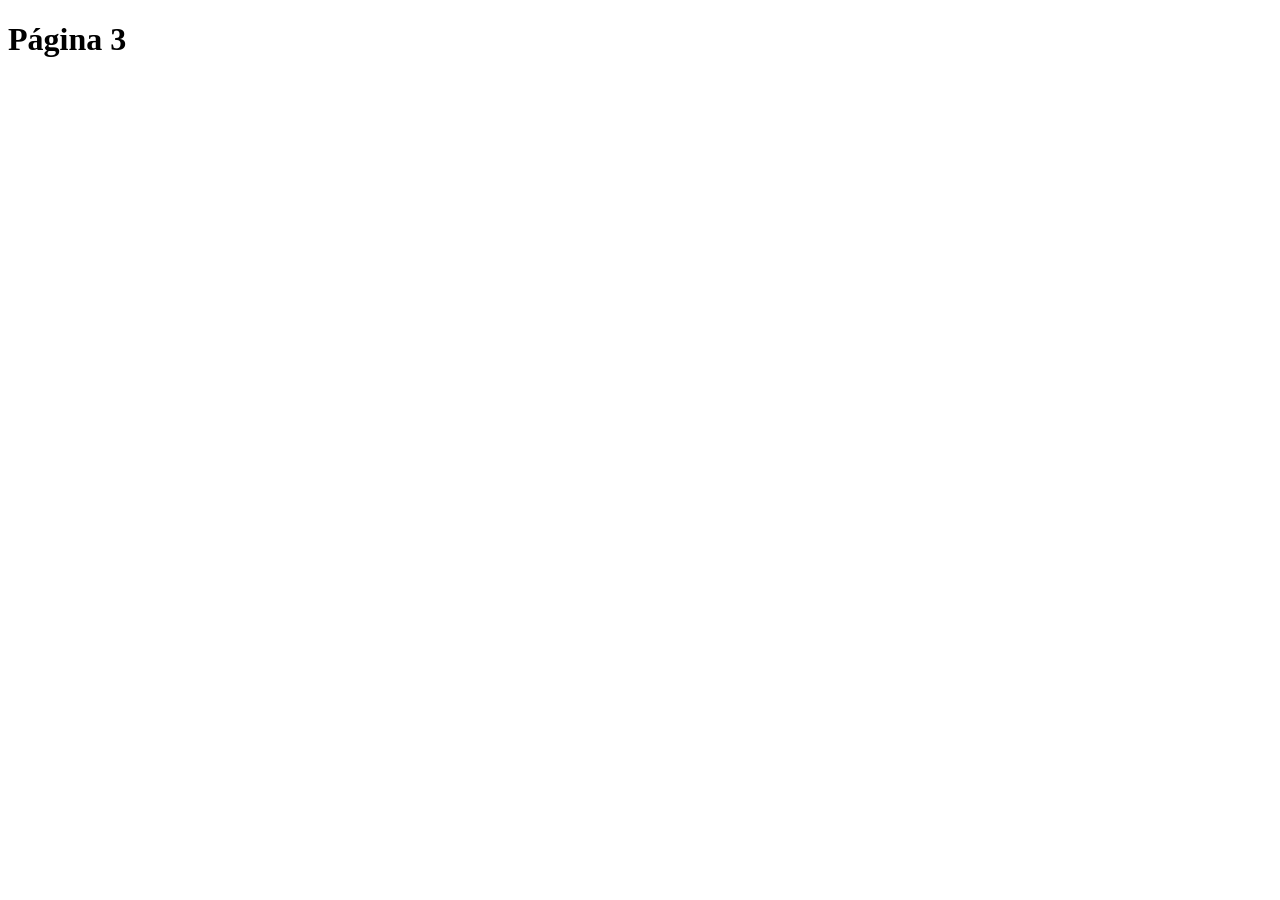
==== page-3.html @ 9eb38ed7 "created page 3" ====
<!DOCTYPE html>
<html lang="en">
<head>
  <meta charset="UTF-8">
  <meta name="viewport" content="width=device-width, initial-scale=1.0">
  <title>Document</title>
</head>
<body>
  <div class="container">
    <h1>Página 3</h1>
  </div>
</body>
</html>
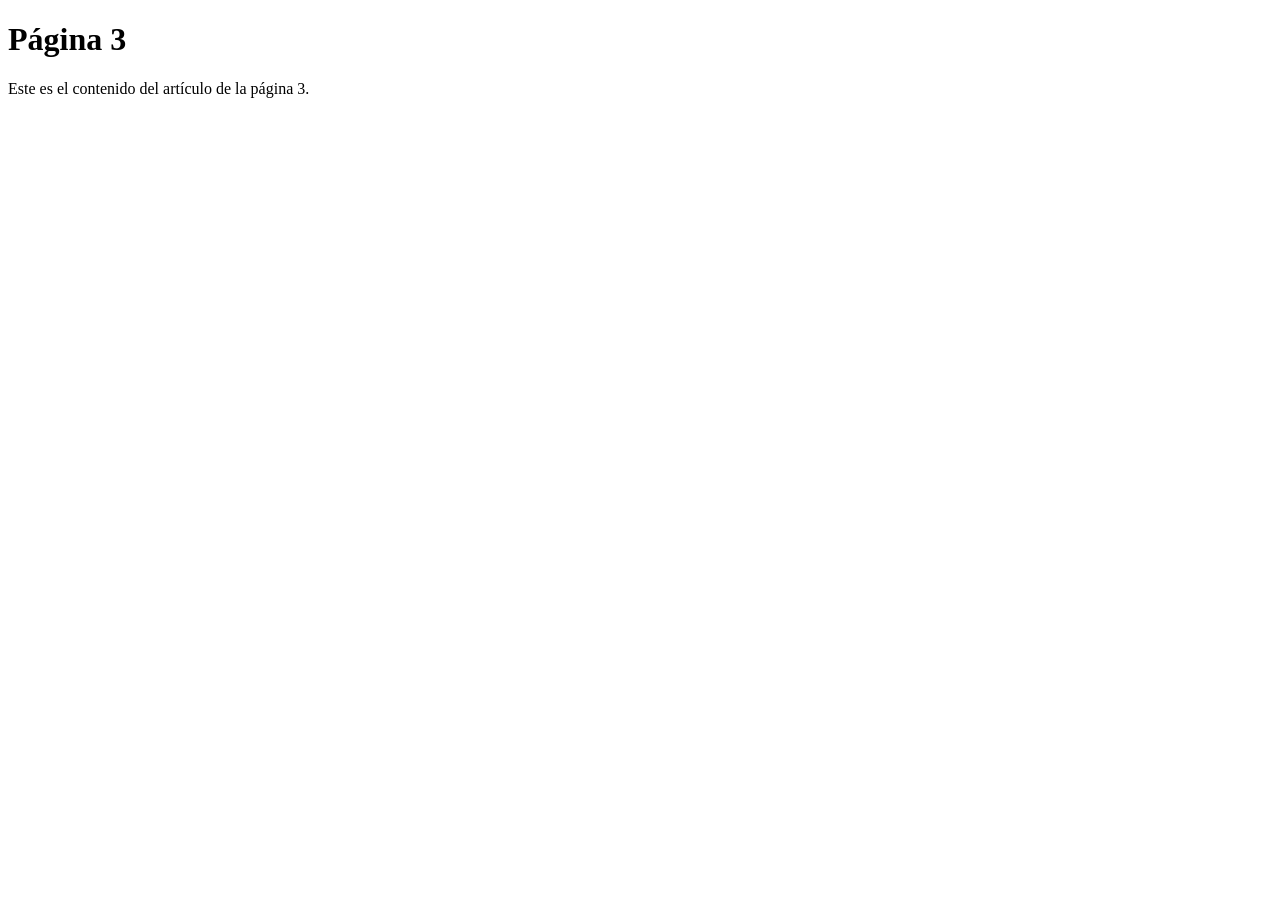
==== commit e2c9be9a: "updated page 3" ====
--- a/page-3.html
+++ b/page-3.html
@@ -9,5 +9,8 @@
   <div class="container">
     <h1>Página 3</h1>
   </div>
+  <article>
+    <p>Este es el contenido del artículo de la página 3.</p>
+  </article>
 </body>
 </html>
